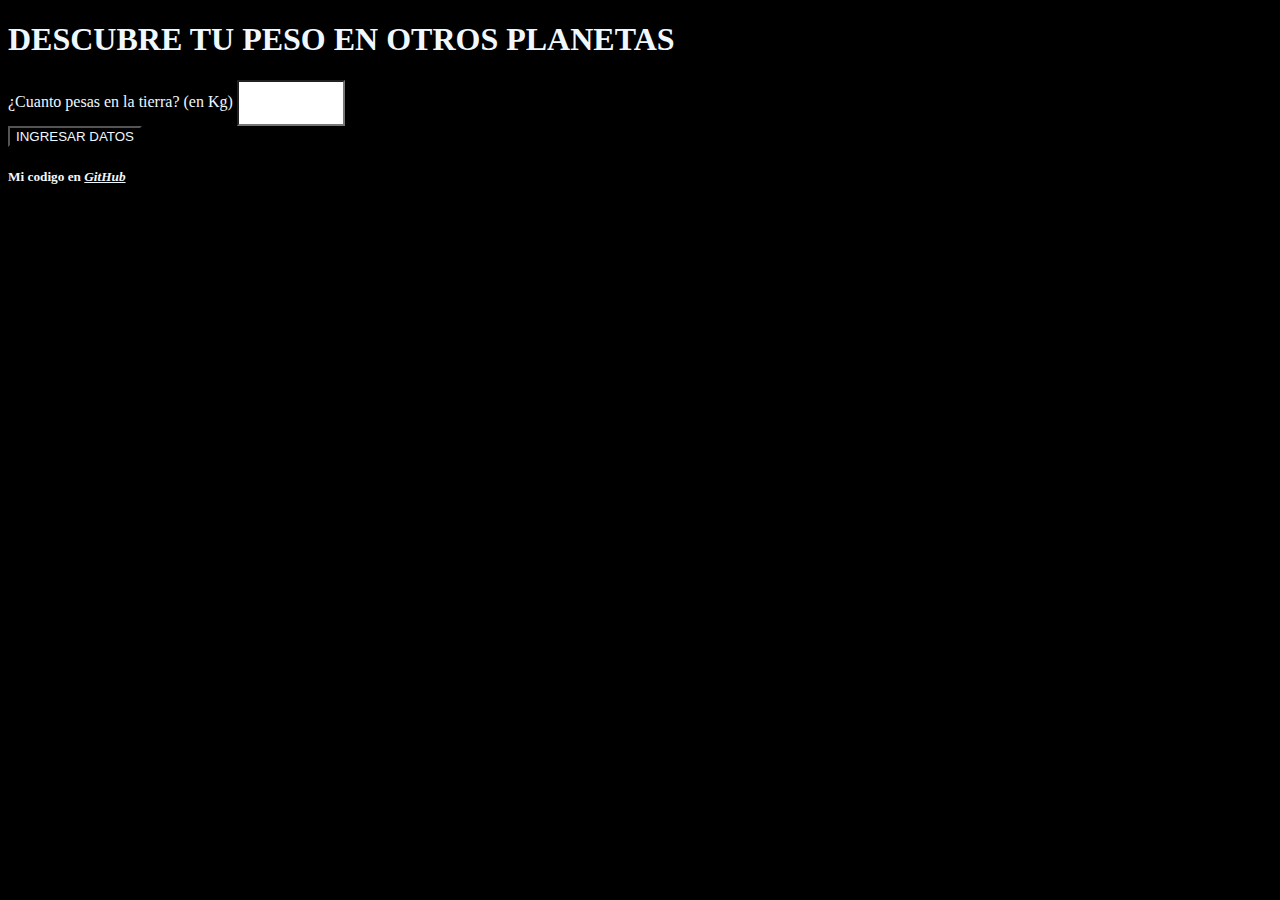
==== Index.html @ c545ab15 "actualizacion boostrap y api NASA APOD" ====
<!DOCTYPE html>
<html lang='en'>
<head>
    
    <meta charset='UTF-8'>
    <meta http-equiv='X-UA-Compatible' content='IE=edge'>
    <meta name='viewport' content='width=device-width, initial-scale=1.0'>
    <link rel='stylesheet' href='./CSS/pesoPlaneta.css'>
    <link href='https://cdn.jsdelivr.net/npm/bootstrap@5.3.0-alpha1/dist/css/bootstrap.min.css' rel='stylesheet' integrity='sha384-GLhlTQ8iRABdZLl6O3oVMWSktQOp6b7In1Zl3/Jr59b6EGGoI1aFkw7cmDA6j6gD' crossorigin='anonymous'>
    <link rel="stylesheet" href="https://kit.fontawesome.com/ded6a3f04e.css" crossorigin="anonymous">
    <link rel='shortcut icon' href='./Favicon/icons8-sun-16.png' type='image/x-icon'>
    <title>Tu peso en otros planetas</title>

</head>
    <body>
        <section id='section-A'>
            <div class='container'>
                <div class='row'>
                    <div class='col-12 pt-4 '>
                        <header>
                            <h1 class='text-center'>DESCUBRE TU PESO EN OTROS PLANETAS</h1>
                        </header> 
                    </div>
                </div>

                <div class='row'>
                    <div class='form-col-12 d-flex justify-content-center'>
                        <div id='your_weight' class='py-4'>
                            <label class="fs-4" for='user' id='prop'>¿Cuanto pesas en la tierra? (en Kg)</label>
                            <input class="fs-4" type='number' id='user_weight'/>
                        </div>
                    </div>
                </div>

                <div class='row'>
                    <div class='col-12 pt-4 d-flex justify-content-center'>
                        <button id='input_weight' class='btn btn-primary btn-lg'>INGRESAR DATOS</button>
                    </div>
                </div>
            </div>
        </section>

        <section id='section-B'>
            <div class='container'>
                <div class='row'>
                    <div class='col-12'>
                        <header>
                            <h1 class='text-center'>SELECCIONA UN PLANETA</h1>
                        </header> 
                    </div>
                </div>

                <div id='grid'>

                </div>

                <div id='button'class='col-12 d-flex justify-content-center'>
                    <button id='calculate' class='btn btn-primary btn-lg'>CALCULAR</button>
                </div>
        </section>

        <section id='section-C'> 
            <div class='container position-absolute top-50 start-50 translate-middle'>
                <div class='row'>
                    <div class='col-12 d-flex justify-content-center'>
                        <div id='your_weight' class='py-4 mt-4'>
                            <label class="fs-4" for='user' id='prop'>VIsita la "Astronomy Picture of the Day" de la fecha</label>
                        </div>
                    </div>
                </div> 

                <div class='row'>
                    <div class='col-12 pt-4 d-flex justify-content-center'>
                        <a href="./NASA.html">
                            <button class='btn btn-primary btn-lg'>APOD</button>
                        </a>
                    </div>
                </div>
            </div>
        </section>

        <footer class="text-center position-absolute bottom-0 start-50 translate-middle-x">
            <h5> 
                Mi codigo en 
                <a href="https://github.com/AlephPerth/JS-Platzi.git">
                    <i class="fa-brands fa-github"> GitHub</i>
                </a>
            </h5> 
        </footer>

        <script src='./JS/pesoPlaneta.js'></script>
        <script src='https://cdn.jsdelivr.net/npm/bootstrap@5.3.0-alpha1/dist/js/bootstrap.bundle.min.js' integrity='sha384-w76AqPfDkMBDXo30jS1Sgez6pr3x5MlQ1ZAGC+nuZB+EYdgRZgiwxhTBTkF7CXvN' crossorigin='anonymous'></script>
        <script src="https://kit.fontawesome.com/ded6a3f04e.js" crossorigin="anonymous"></script>
    </body>
</html>
---- CSS/pesoPlaneta.css ----
* {
    background-color: black;
    color: aliceblue;
    max-width: 100%;
}

h2 {
    margin-top: 80px;
}

span {
    display: flex;
    justify-content: center;
    padding-top: 12px;
    font-size: 20px;
    text-align: center;
}

#your_weight input {
    background-color: white;
    color: black;
    width: 100px;
    height: 40px;
}

#img_planet {
    width: 300px;
}

#img_planet_xl {
    width: 600px;
}

#grid {
    display: grid;
    grid-template-columns: repeat(4, 330px);
    grid-row-gap: 2rem;
    margin: 15px 0 15px 0;
    padding: 15px 0 15px 0;
    place-content: center;
}
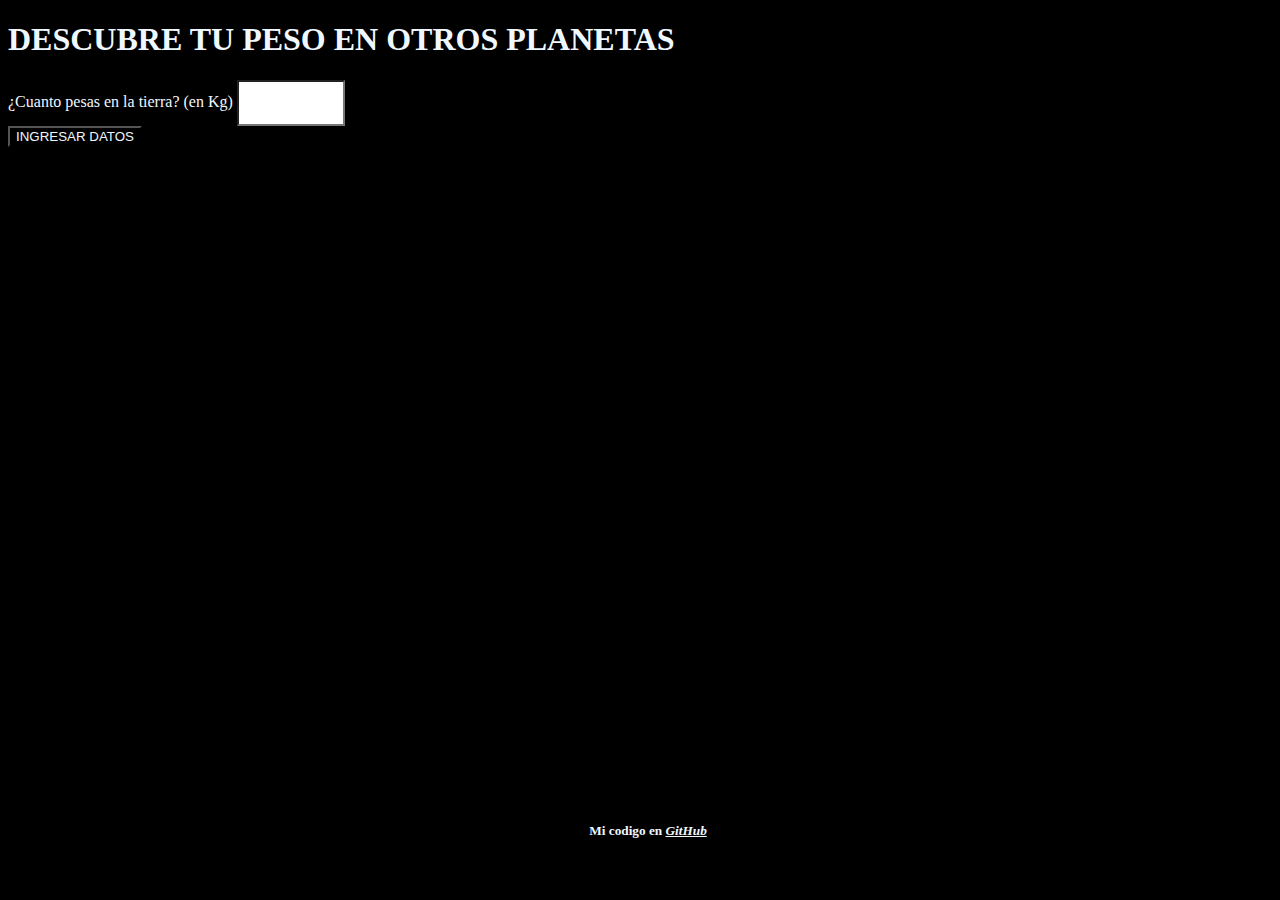
==== commit 98564636: "initial commit" ====
--- a/Index.html
+++ b/Index.html
@@ -7,7 +7,7 @@
     <meta name='viewport' content='width=device-width, initial-scale=1.0'>
     <link rel='stylesheet' href='./CSS/pesoPlaneta.css'>
     <link href='https://cdn.jsdelivr.net/npm/bootstrap@5.3.0-alpha1/dist/css/bootstrap.min.css' rel='stylesheet' integrity='sha384-GLhlTQ8iRABdZLl6O3oVMWSktQOp6b7In1Zl3/Jr59b6EGGoI1aFkw7cmDA6j6gD' crossorigin='anonymous'>
-    <link rel="stylesheet" href="https://kit.fontawesome.com/ded6a3f04e.css" crossorigin="anonymous">
+    <link rel='stylesheet' href='https://kit.fontawesome.com/ded6a3f04e.css' crossorigin='anonymous'>
     <link rel='shortcut icon' href='./Favicon/icons8-sun-16.png' type='image/x-icon'>
     <title>Tu peso en otros planetas</title>
 
@@ -24,10 +24,10 @@
                 </div>
 
                 <div class='row'>
-                    <div class='form-col-12 d-flex justify-content-center'>
+                    <div class='col-12 d-flex justify-content-center'>
                         <div id='your_weight' class='py-4'>
-                            <label class="fs-4" for='user' id='prop'>¿Cuanto pesas en la tierra? (en Kg)</label>
-                            <input class="fs-4" type='number' id='user_weight'/>
+                            <label class='fs-4' for='user' id='prop'>¿Cuanto pesas en la tierra? (en Kg)</label>
+                            <input class='fs-4' type='number' id='user_weight'/>
                         </div>
                     </div>
                 </div>
@@ -46,50 +46,34 @@
                     <div class='col-12'>
                         <header>
                             <h1 class='text-center'>SELECCIONA UN PLANETA</h1>
+                            <h6 class='text-center'>Haz doble-click sobre el planeta seleccionado</small>
                         </header> 
                     </div>
                 </div>
 
-                <div id='grid'>
-
+                <div id='grid'> 
                 </div>
 
-                <div id='button'class='col-12 d-flex justify-content-center'>
-                    <button id='calculate' class='btn btn-primary btn-lg'>CALCULAR</button>
-                </div>
+            </div>
         </section>
 
         <section id='section-C'> 
-            <div class='container position-absolute top-50 start-50 translate-middle'>
-                <div class='row'>
-                    <div class='col-12 d-flex justify-content-center'>
-                        <div id='your_weight' class='py-4 mt-4'>
-                            <label class="fs-4" for='user' id='prop'>VIsita la "Astronomy Picture of the Day" de la fecha</label>
-                        </div>
-                    </div>
-                </div> 
 
-                <div class='row'>
-                    <div class='col-12 pt-4 d-flex justify-content-center'>
-                        <a href="./NASA.html">
-                            <button class='btn btn-primary btn-lg'>APOD</button>
-                        </a>
-                    </div>
-                </div>
-            </div>
         </section>
 
-        <footer class="text-center position-absolute bottom-0 start-50 translate-middle-x">
-            <h5> 
-                Mi codigo en 
-                <a href="https://github.com/AlephPerth/JS-Platzi.git">
-                    <i class="fa-brands fa-github"> GitHub</i>
-                </a>
-            </h5> 
+        <footer>
+            <div>
+                <h5> 
+                    Mi codigo en 
+                    <a href='https://github.com/AlephPerth/JS-Platzi.git'>
+                        <i class='fa-brands fa-github my-4'> GitHub</i>
+                    </a>
+                </h5> 
+            </div>
         </footer>
 
         <script src='./JS/pesoPlaneta.js'></script>
         <script src='https://cdn.jsdelivr.net/npm/bootstrap@5.3.0-alpha1/dist/js/bootstrap.bundle.min.js' integrity='sha384-w76AqPfDkMBDXo30jS1Sgez6pr3x5MlQ1ZAGC+nuZB+EYdgRZgiwxhTBTkF7CXvN' crossorigin='anonymous'></script>
-        <script src="https://kit.fontawesome.com/ded6a3f04e.js" crossorigin="anonymous"></script>
+        <script src='https://kit.fontawesome.com/ded6a3f04e.js' crossorigin='anonymous'></script>
     </body>
 </html>
--- a/CSS/pesoPlaneta.css
+++ b/CSS/pesoPlaneta.css
@@ -1,7 +1,11 @@
 * {
     background-color: black;
     color: aliceblue;
-    max-width: 100%;
+}
+
+html {
+    min-height: 89%;
+    position: relative;
 }
 
 h2 {
@@ -24,19 +28,52 @@
 }
 
 #img_planet {
-    width: 300px;
+    width: 200px;
 }
 
 #img_planet_xl {
-    width: 600px;
+    width: 300px;
 }
 
 #grid {
     display: grid;
-    grid-template-columns: repeat(4, 330px);
-    grid-row-gap: 2rem;
-    margin: 15px 0 15px 0;
-    padding: 15px 0 15px 0;
+    grid-template-columns: repeat(4, 200px);
+    grid-column-gap: 4rem;
+    margin: 36px 0 15px 0;
+    padding: 36px 0 15px 0;
     place-content: center;
 }
 
+footer {
+    text-align: center;
+    background-color: black;
+    position: absolute;
+    bottom: 0;
+    width: 100%;
+    height: 0px;
+    color: white;
+}
+
+@media (max-width: 576px) {
+    #grid {
+        display: grid;
+        grid-template-columns: repeat(2, 100px);
+        place-content: center;
+    }
+
+    #user_weight {
+        position: relative;
+        display: block;
+        height: 100px;
+        left: 100px;
+        margin: 1rem;
+    }
+
+    #img_planet {
+        width: 100px;
+    }
+
+    #img_planet_xl {
+        width: 200px;
+    }
+}